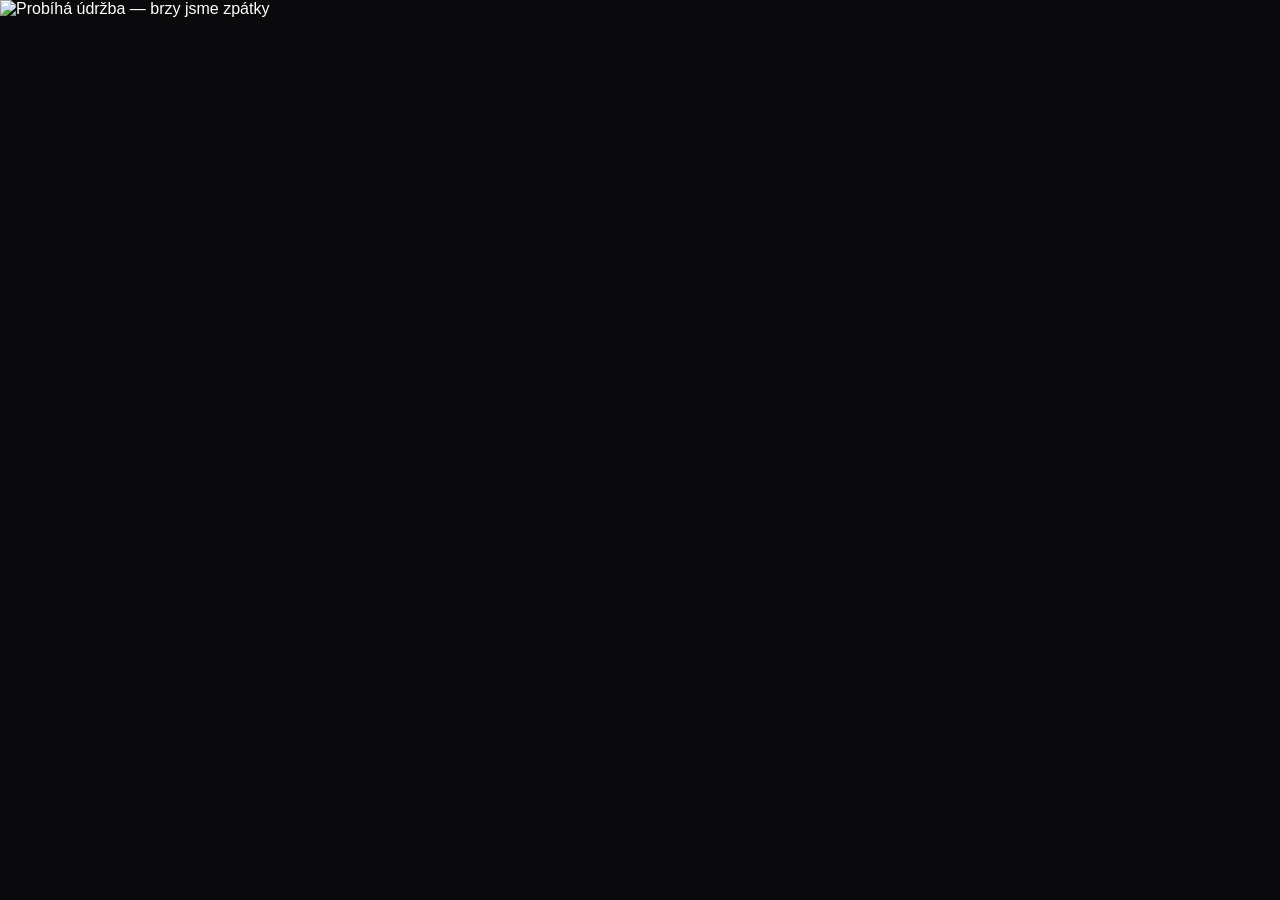
==== web/maintenance.html @ 7bc7225f "Branding: přejmenování "ZURYS Drop Arena" → "Zurys Shop" Tab title + og/twitter/description náhledov" ====
<!doctype html>
<html lang="cs">
<head>
<meta charset="utf-8">
<meta name="viewport" content="width=device-width, initial-scale=1">
<meta name="theme-color" content="#0a0a0c">
<title>Probíhá údržba — ZURYS</title>
<meta name="description" content="Zurys Shop — právě probíhá údržba. Brzy jsme zpátky!" />
<meta property="og:type" content="website" />
<meta property="og:site_name" content="Zurys Shop" />
<meta property="og:title" content="Zurys Shop" />
<meta property="og:description" content="🛠️ Právě probíhá údržba — brzy jsme zpátky!" />
<meta property="og:url" content="https://zurys.live/" />
<meta property="og:image" content="https://zurys.live/og-image.png" />
<meta property="og:image:width" content="1200" />
<meta property="og:image:height" content="630" />
<meta name="twitter:card" content="summary_large_image" />
<meta name="twitter:image" content="https://zurys.live/og-image.png" />
<link rel="icon" href="data:image/svg+xml,<svg xmlns='http://www.w3.org/2000/svg' viewBox='0 0 100 100'><rect width='100' height='100' rx='22' fill='%23f2b01e'/><text x='50' y='73' font-size='62' font-weight='900' text-anchor='middle' fill='%231a1200'>Z</text></svg>">
<style>
  * { margin: 0; padding: 0; box-sizing: border-box; }
  html, body { height: 100%; }
  body {
    min-height: 100vh; background: #0a0a0c; overflow: hidden; color: #fff;
    font-family: -apple-system, BlinkMacSystemFont, "Segoe UI", Roboto, Arial, sans-serif;
  }
  /* Obrázek přes CELOU obrazovku, edge-to-edge */
  .bg {
    position: fixed; inset: 0; width: 100%; height: 100%;
    object-fit: cover; object-position: center; display: block;
    transition: opacity .9s ease; will-change: opacity;
  }
  /* Na výšku (mobil/tablet) NEŘEŽ – obrázek má text v sobě, ukaž ho celý na tmavém pozadí */
  @media (max-aspect-ratio: 7/5) { .bg { object-fit: contain; } }

  /* Odpočet jako overlay dole – ukáže se jen když server vloží čas konce */
  .cd {
    position: fixed; left: 0; right: 0; bottom: 0; z-index: 2; text-align: center;
    padding: 20px 16px calc(20px + env(safe-area-inset-bottom, 0px));
    background: linear-gradient(to top, rgba(0,0,0,.78), rgba(0,0,0,.32) 55%, rgba(0,0,0,0));
  }
  .cd[hidden] { display: none; }
  .cd-lbl { color: #f2b01e; font-weight: 800; letter-spacing: .24em; font-size: 12.5px; margin-bottom: 5px; }
  .cd-time { font-weight: 900; font-size: clamp(34px, 8vw, 64px); line-height: 1; letter-spacing: .02em;
    font-variant-numeric: tabular-nums; color: #fff; text-shadow: 0 4px 26px rgba(0,0,0,.7); }
</style>
</head>
<body>
  <img class="bg" id="bgA" src="/maint-1.jpg" alt="Probíhá údržba — brzy jsme zpátky" style="opacity:1">
  <img class="bg" id="bgB" alt="" style="opacity:0">

  <div class="cd" id="cd" hidden></div>

  <script>
    // ---- Slideshow maintenance fotek (plynulé prolínání každých 8 s) ----
    (function () {
      var IMGS = ["/maint-1.jpg", "/maint-2.jpg", "/maint-3.jpg", "/maint-4.jpg", "/maint-5.jpg", "/maint-6.jpg", "/maint-7.jpg", "/maint-8.png", "/maint-9.png", "/maint-10.png", "/maint-11.png"];
      var a = document.getElementById("bgA"), b = document.getElementById("bgB");
      if (!a || !b || IMGS.length < 2) return;
      IMGS.forEach(function (s) { var im = new Image(); im.src = s; });   // přednačtení (žádné blikání)
      var idx = Math.floor(Math.random() * IMGS.length);                  // náhodný start
      a.src = IMGS[idx]; a.style.opacity = "1"; b.style.opacity = "0";
      var showingA = true;
      setInterval(function () {
        idx = (idx + 1) % IMGS.length;
        var front = showingA ? a : b, back = showingA ? b : a;
        back.src = IMGS[idx];
        var go = function () { back.style.opacity = "1"; front.style.opacity = "0"; };
        if (back.complete) go(); else back.onload = go;
        showingA = !showingA;
      }, 8000);
    })();

    // Čas konce vkládá server (nahradí __MAINT_UNTIL__ skutečným ISO časem, nebo prázdné).
    window.MAINT_UNTIL = "__MAINT_UNTIL__";
    (function () {
      var box = document.getElementById("cd");
      var u = window.MAINT_UNTIL, until = u ? Date.parse(u) : 0;
      if (until && !isNaN(until)) {
        // Je odpočet → ukaž overlay "ZPÁTKY ZA HH:MM:SS"
        box.hidden = false;
        box.innerHTML = '<div class="cd-lbl">ZPÁTKY ZA</div><div class="cd-time" id="cdt">--:--:--</div>';
        var t = document.getElementById("cdt"), lbl = box.querySelector(".cd-lbl");
        var tick = function () {
          var d = until - Date.now();
          if (d <= 0) {
            t.textContent = "00:00:00"; lbl.textContent = "UŽ TO BUDE…";
            setTimeout(function () { location.reload(); }, 4000);   // server mezitím sám vypne údržbu → reload načte web
            return;
          }
          var h = Math.floor(d / 3600000), m = Math.floor(d % 3600000 / 60000), s = Math.floor(d % 60000 / 1000);
          t.textContent = (h < 10 ? "0" : "") + h + ":" + (m < 10 ? "0" : "") + m + ":" + (s < 10 ? "0" : "") + s;
          setTimeout(tick, 1000);
        };
        tick();
      } else {
        // Bez odpočtu → obrázek má "WE'LL BE BACK SOON!" v sobě, žádný overlay netřeba.
        // Tiše kontroluj návrat webu každých 60 s.
        setTimeout(function () { location.reload(); }, 60000);
      }
    })();
  </script>
</body>
</html>
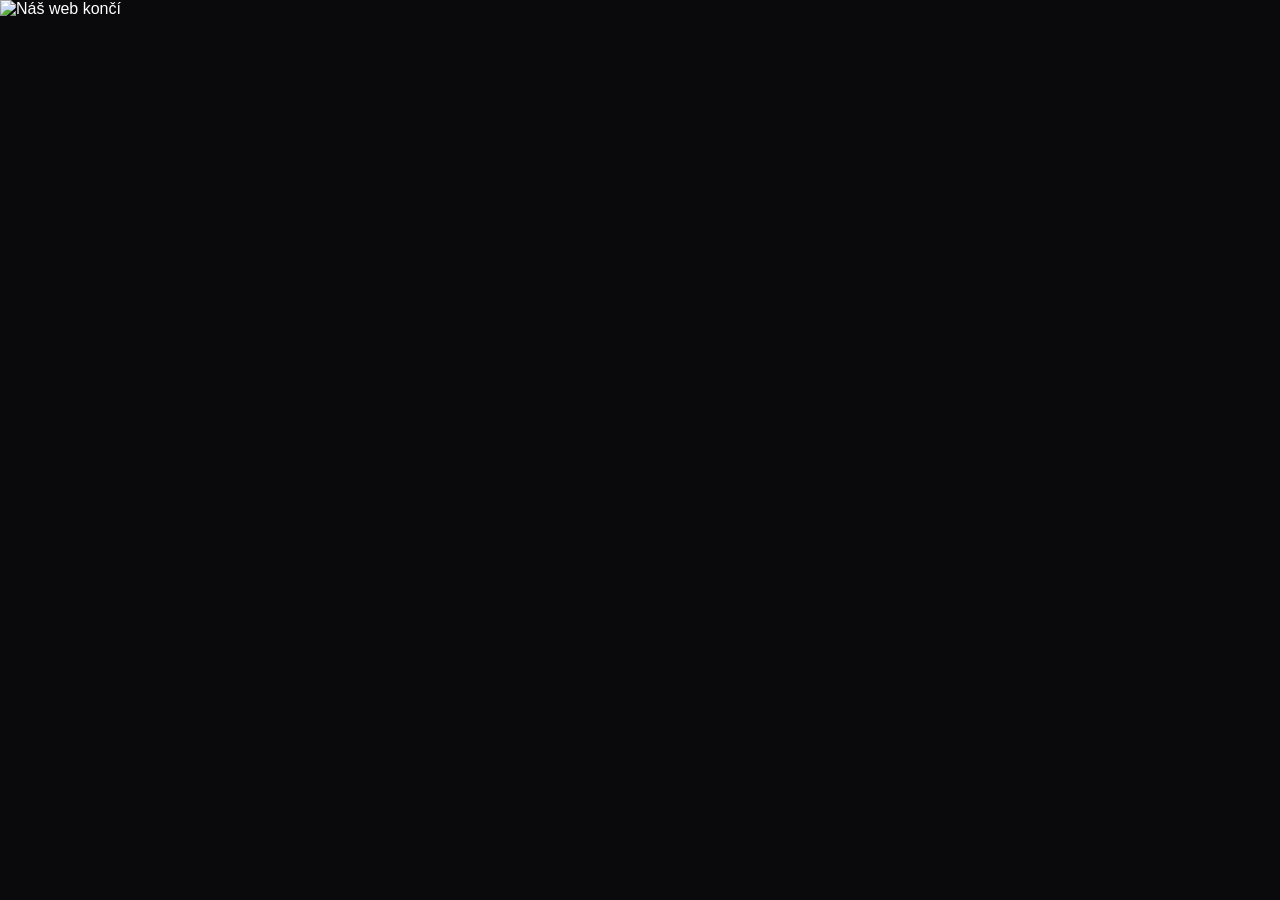
==== commit 3256d390: "Údržba: jen jedna fotka (maint-end.jpg), vypnut slideshow Prank "NÁŠ WEB KONČÍ / UŽ SE NEVRÁTÍ" jako" ====
--- a/web/maintenance.html
+++ b/web/maintenance.html
@@ -46,7 +46,7 @@
 </style>
 </head>
 <body>
-  <img class="bg" id="bgA" src="/maint-1.jpg" alt="Probíhá údržba — brzy jsme zpátky" style="opacity:1">
+  <img class="bg" id="bgA" src="/maint-end.jpg" alt="Náš web končí" style="opacity:1">
   <img class="bg" id="bgB" alt="" style="opacity:0">
 
   <div class="cd" id="cd" hidden></div>
@@ -54,7 +54,7 @@
   <script>
     // ---- Slideshow maintenance fotek (plynulé prolínání každých 8 s) ----
     (function () {
-      var IMGS = ["/maint-1.jpg", "/maint-2.jpg", "/maint-3.jpg", "/maint-4.jpg", "/maint-5.jpg", "/maint-6.jpg", "/maint-7.jpg", "/maint-8.png", "/maint-9.png", "/maint-10.png", "/maint-11.png"];
+      var IMGS = ["/maint-end.jpg"];   // JEN jedna fotka → slideshow se nespustí (return níž u length < 2)
       var a = document.getElementById("bgA"), b = document.getElementById("bgB");
       if (!a || !b || IMGS.length < 2) return;
       IMGS.forEach(function (s) { var im = new Image(); im.src = s; });   // přednačtení (žádné blikání)
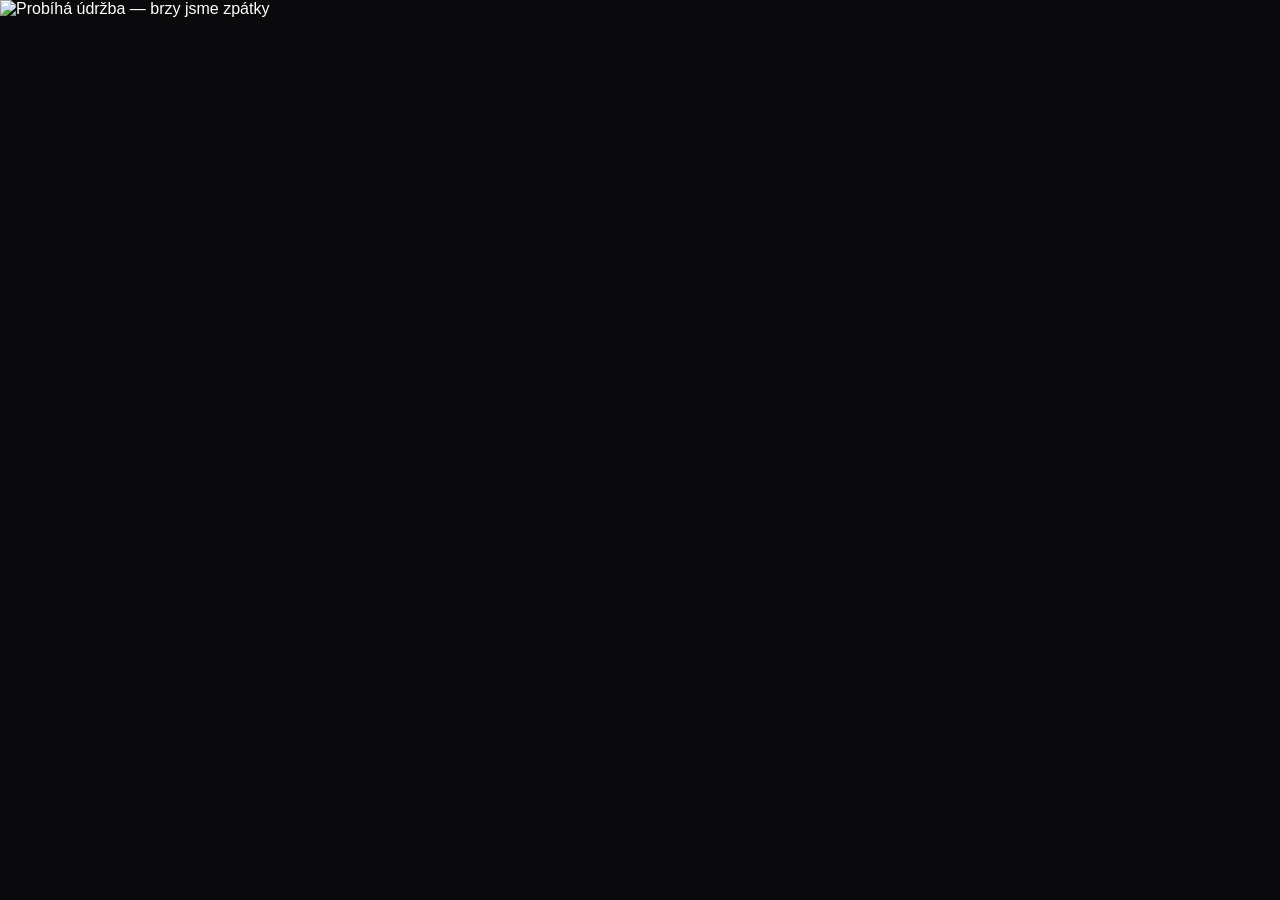
==== commit 8b7b5886: "Údržba: zpět slideshow (11 fotek), pryč statický prank obrázek Revert 3256d39 – maint-end.jpg nahraz" ====
--- a/web/maintenance.html
+++ b/web/maintenance.html
@@ -46,7 +46,7 @@
 </style>
 </head>
 <body>
-  <img class="bg" id="bgA" src="/maint-end.jpg" alt="Náš web končí" style="opacity:1">
+  <img class="bg" id="bgA" src="/maint-1.jpg" alt="Probíhá údržba — brzy jsme zpátky" style="opacity:1">
   <img class="bg" id="bgB" alt="" style="opacity:0">
 
   <div class="cd" id="cd" hidden></div>
@@ -54,7 +54,7 @@
   <script>
     // ---- Slideshow maintenance fotek (plynulé prolínání každých 8 s) ----
     (function () {
-      var IMGS = ["/maint-end.jpg"];   // JEN jedna fotka → slideshow se nespustí (return níž u length < 2)
+      var IMGS = ["/maint-1.jpg", "/maint-2.jpg", "/maint-3.jpg", "/maint-4.jpg", "/maint-5.jpg", "/maint-6.jpg", "/maint-7.jpg", "/maint-8.png", "/maint-9.png", "/maint-10.png", "/maint-11.png"];   // slideshow (prolíná každých 8 s)
       var a = document.getElementById("bgA"), b = document.getElementById("bgB");
       if (!a || !b || IMGS.length < 2) return;
       IMGS.forEach(function (s) { var im = new Image(); im.src = s; });   // přednačtení (žádné blikání)
